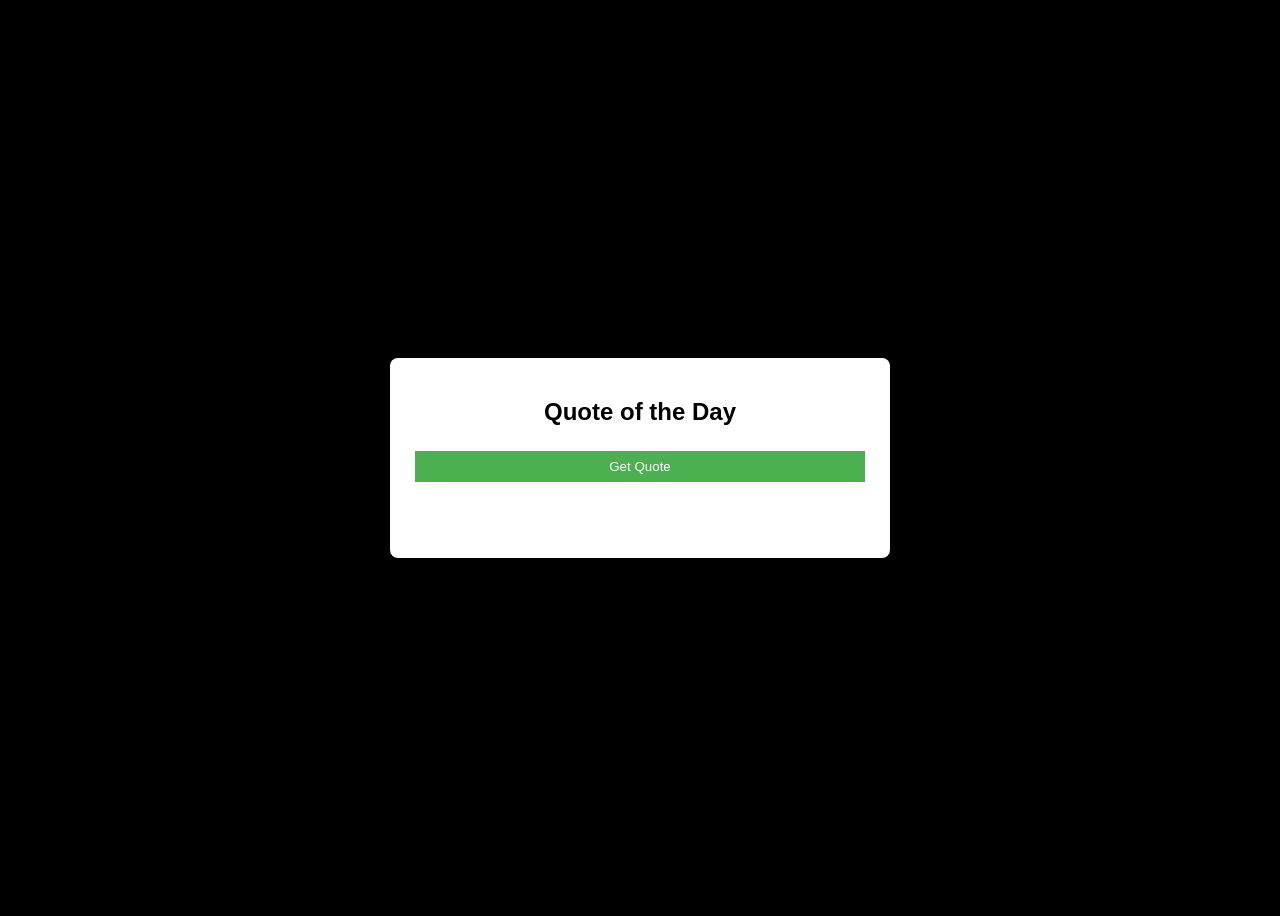
==== quote.html @ ec4d3bdb "Add files via upload" ====
<!DOCTYPE html>
<html lang="en">
<head>
    <meta charset="UTF-8">
    <meta name="viewport" content="width=device-width, initial-scale=1.0">
    <title>Quote of the Day" Generator</title>
    <link rel="stylesheet" href="quote.css">
</head>
<body>
    <div class="container">
    <h2>Quote of the Day</h2>
    <button id="quoteBtn">Get Quote</button>
 <p id="quote"></p>

    <script src="quote.js"></script>
</body>
</html>
---- quote.css ----
* {
  box-sizing: border-box;
  font-family: Arial, sans-serif;
}

body {
  background:black;
  display: flex;
  justify-content: center;
  align-items: center;
  min-height: 100vh;
}

.container {
  background: #fff;
  padding: 20px 25px;
  border-radius: 8px;
  width: 300px;
  box-shadow: 0 0 10px rgba(0,0,0,0.1);
}

h2 {
  text-align: center;
  margin-bottom: 15px;
}

input {
  width: 100%;
  padding: 8px;
  margin: 6px 0;
}

button {
  width: 100%;
  padding: 8px;
  margin-top: 10px;
  background: #4CAF50;
  color: white;
  border: none;
  cursor: pointer;
}

button:hover {
  background: #43a047;
}

#result, #quote {
  margin-top: 15px;
  text-align: center;
  font-weight: bold;
}
.container {
  width: 500px;
  margin: auto;
  height: 200px;
}
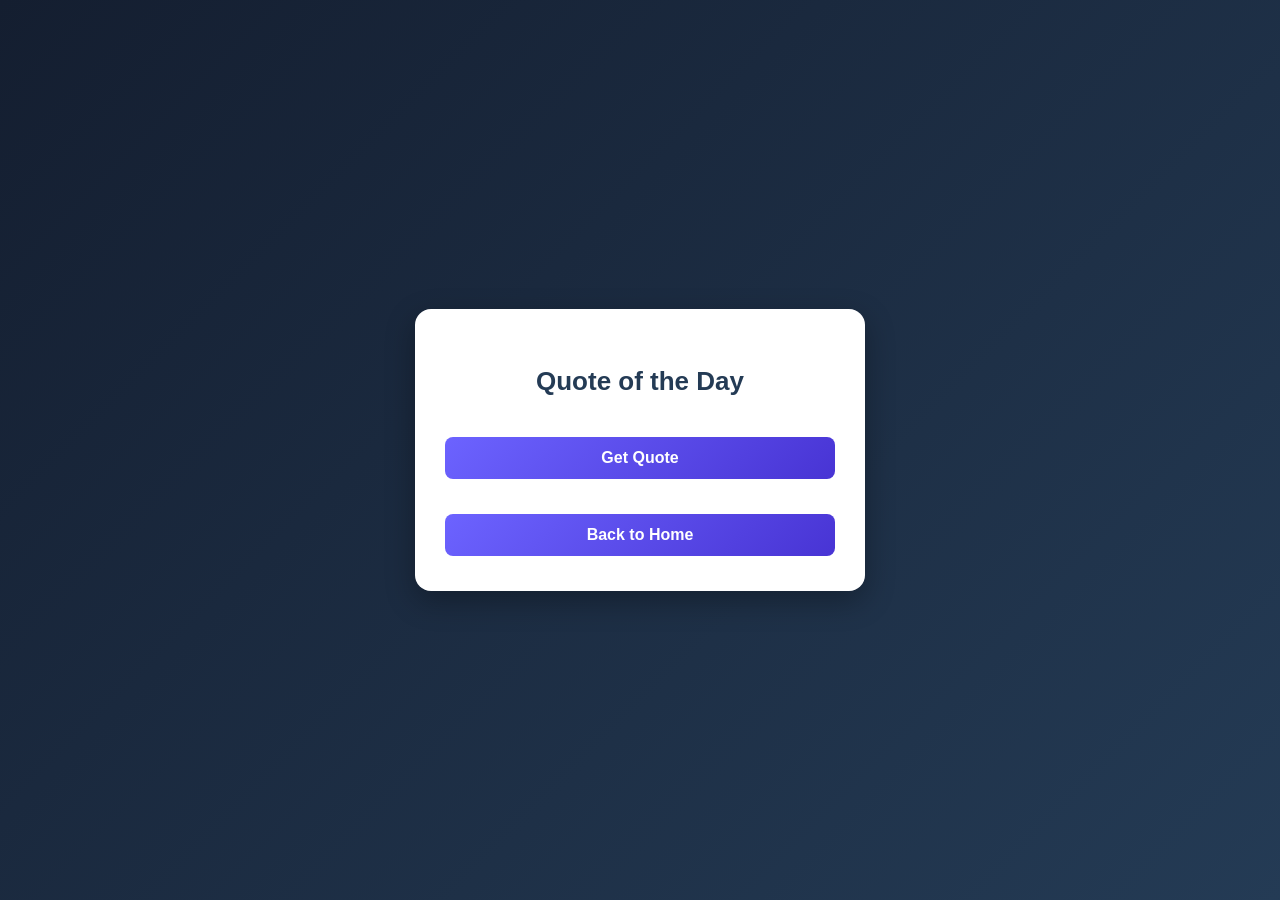
==== commit adb18959: "Add files via upload" ====
--- a/quote.html
+++ b/quote.html
@@ -1,17 +1,23 @@
 <!DOCTYPE html>
 <html lang="en">
+
 <head>
     <meta charset="UTF-8">
     <meta name="viewport" content="width=device-width, initial-scale=1.0">
     <title>Quote of the Day" Generator</title>
     <link rel="stylesheet" href="quote.css">
 </head>
+
 <body>
     <div class="container">
-    <h2>Quote of the Day</h2>
-    <button id="quoteBtn">Get Quote</button>
- <p id="quote"></p>
+        <h2>Quote of the Day</h2>
+        <button id="quoteBtn">Get Quote</button>
+        <p id="quote"></p>
 
-    <script src="quote.js"></script>
+        <script src="quote.js"></script>
+        <button onclick="location.href='index.html'">
+            Back to Home
+        </button>
 </body>
+
 </html>
--- a/quote.css
+++ b/quote.css
@@ -1,56 +1,76 @@
+
 * {
   box-sizing: border-box;
   font-family: Arial, sans-serif;
 }
 
 body {
-  background:black;
+  background: linear-gradient(135deg, #141e30, #243b55);
   display: flex;
   justify-content: center;
   align-items: center;
   min-height: 100vh;
+  margin: 0;
+  padding: 20px;
 }
 
 .container {
-  background: #fff;
-  padding: 20px 25px;
-  border-radius: 8px;
-  width: 300px;
-  box-shadow: 0 0 10px rgba(0,0,0,0.1);
+  background: #ffffff;
+  padding: 35px 30px;
+  border-radius: 16px;
+  width: 100%;
+  max-width: 450px;
+  min-height: 200px;
+  margin: auto;
+  box-shadow: 0 10px 30px rgba(0, 0, 0, 0.3);
 }
 
 h2 {
   text-align: center;
-  margin-bottom: 15px;
+  margin-bottom: 25px;
+  color: #243b55;
+  font-size: 26px;
 }
 
 input {
   width: 100%;
-  padding: 8px;
-  margin: 6px 0;
+  padding: 12px;
+  margin: 8px 0;
+  border: 1px solid #d1d5db;
+  border-radius: 8px;
+  outline: none;
+  font-size: 15px;
+}
+
+input:focus {
+  border-color: #6c63ff;
+  box-shadow: 0 0 5px rgba(108, 99, 255, 0.3);
 }
 
 button {
   width: 100%;
-  padding: 8px;
-  margin-top: 10px;
-  background: #4CAF50;
+  padding: 12px;
+  margin-top: 15px;
+  background: linear-gradient(135deg, #6c63ff, #4834d4);
   color: white;
   border: none;
+  border-radius: 8px;
+  font-size: 16px;
+  font-weight: bold;
   cursor: pointer;
+  transition: 0.3s;
 }
 
 button:hover {
-  background: #43a047;
+  transform: translateY(-2px);
+  box-shadow: 0 5px 15px rgba(72, 52, 212, 0.3);
 }
 
-#result, #quote {
-  margin-top: 15px;
+#result,
+#quote {
+  margin-top: 20px;
   text-align: center;
   font-weight: bold;
+  color: #333;
+  line-height: 1.6;
 }
-.container {
-  width: 500px;
-  margin: auto;
-  height: 200px;
-}
